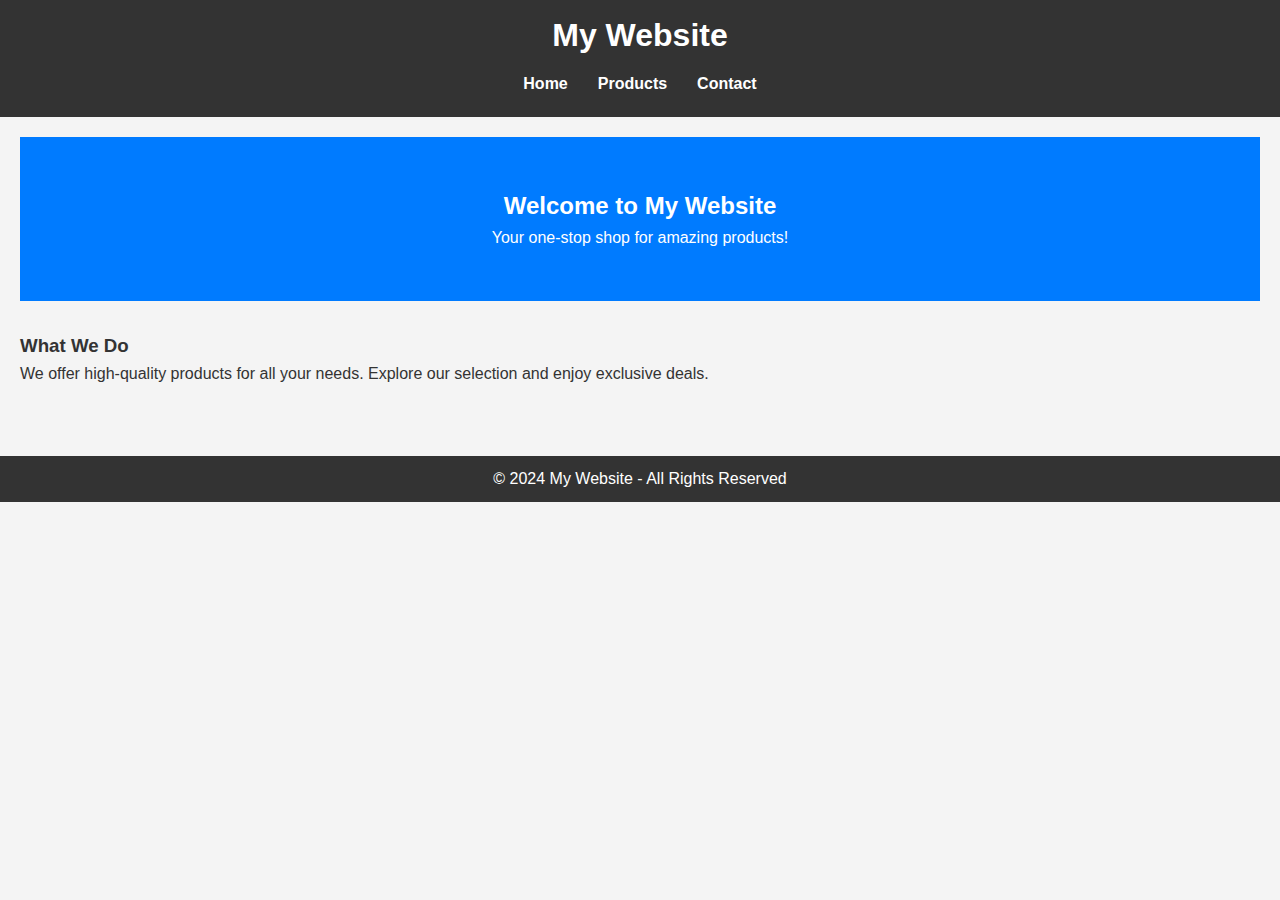
==== src/main/resources/static/index.html @ e5fb6f0f "first commit" ====
<!DOCTYPE html>
<html lang="en">
<head>
    <meta charset="UTF-8">
    <meta name="viewport" content="width=device-width, initial-scale=1.0">
    <title>Home - My Website</title>
    <link rel="stylesheet" href="styles.css">
</head>
<body>
    <header>
        <div class="logo">
            <h1>My Website</h1>
        </div>
        <nav>
            <ul>
                <li><a href="index.html">Home</a></li>
                <li><a href="products.html">Products</a></li>
                <li><a href="contact.html">Contact</a></li>
            </ul>
        </nav>
    </header>

    <main>
        <section class="hero">
            <h2>Welcome to My Website</h2>
            <p>Your one-stop shop for amazing products!</p>
        </section>
        <section class="intro">
            <h3>What We Do</h3>
            <p>We offer high-quality products for all your needs. Explore our selection and enjoy exclusive deals.</p>
        </section>
    </main>

    <footer>
        <p>&copy; 2024 My Website - All Rights Reserved</p>
    </footer>
</body>
</html>
---- src/main/resources/static/styles.css ----
/* General reset */
* {
    margin: 0;
    padding: 0;
    box-sizing: border-box;
}

/* Body and basic layout */
body {
    font-family: Arial, sans-serif;
    line-height: 1.6;
    background-color: #f4f4f4;
    color: #333;
}

header {
    background-color: #333;
    color: white;
    padding: 10px 0;
    text-align: center;
}

header .logo h1 {
    margin: 0;
}

nav ul {
    list-style: none;
    display: flex;
    justify-content: center;
    padding: 10px;
}

nav ul li {
    margin: 0 15px;
}

nav ul li a {
    color: white;
    text-decoration: none;
    font-weight: bold;
}

/* Main sections */
main {
    padding: 20px;
}

.hero {
    background-color: #007bff;
    color: white;
    text-align: center;
    padding: 50px 0;
}

.intro, .contact, .product-list {
    margin-top: 30px;
}

.product-list {
    display: flex;
    justify-content: space-around;
    flex-wrap: wrap;
}

.product {
    background-color: white;
    padding: 20px;
    text-align: center;
    width: 200px;
    margin: 10px;
    border: 1px solid #ddd;
    border-radius: 8px;
}

.product img {
    width: 100%;
    height: auto;
}

.contact form {
    display: flex;
    flex-direction: column;
    gap: 15px;
}

.contact input, .contact textarea {
    padding: 10px;
    border: 1px solid #ddd;
    border-radius: 5px;
}

.contact button {
    background-color: #28a745;
    color: white;
    border: none;
    padding: 10px 20px;
    cursor: pointer;
    border-radius: 5px;
}

.contact button:hover {
    background-color: #218838;
}

/* Footer */
footer {
    text-align: center;
    background-color: #333;
    color: white;
    padding: 10px;
    margin-top: 50px;
}
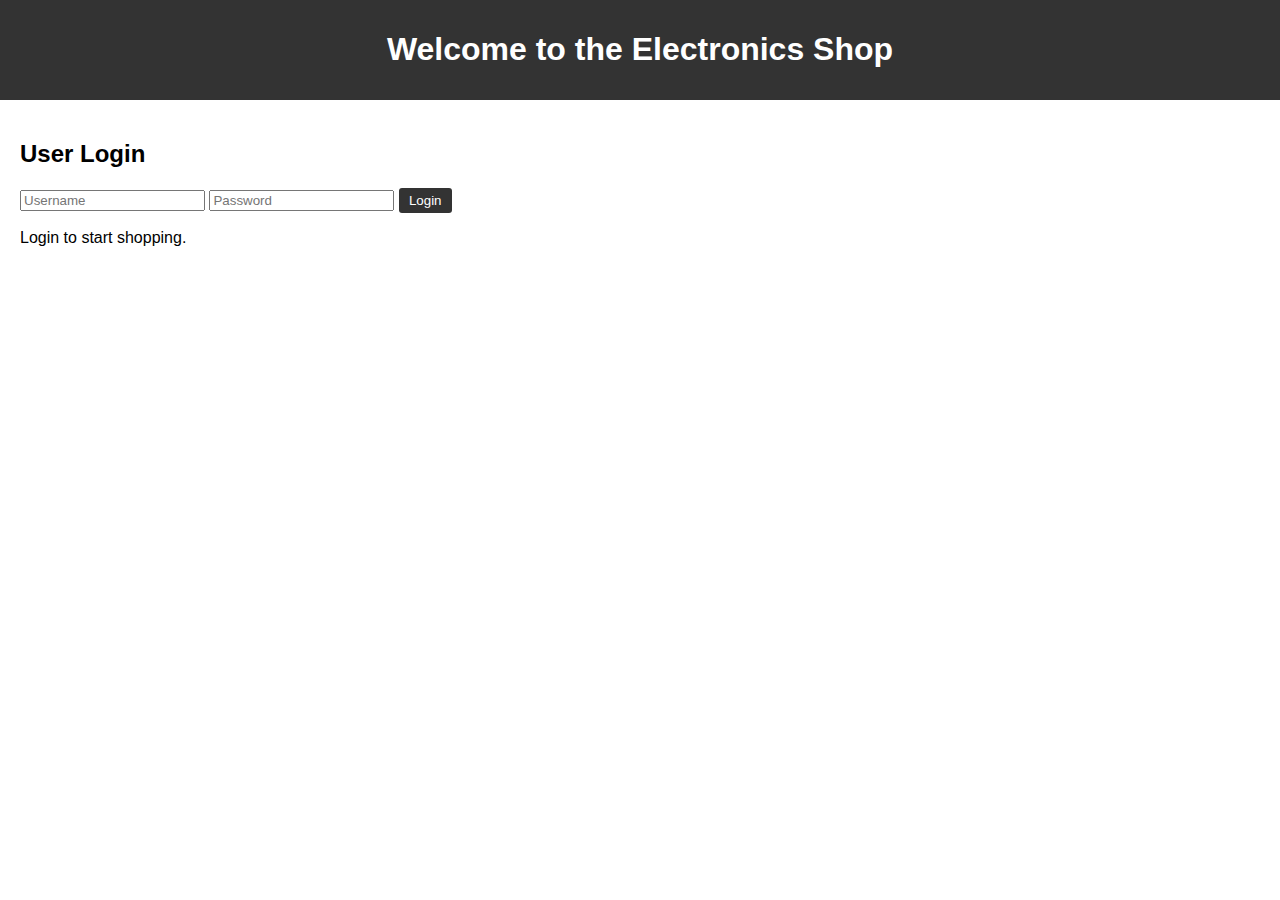
==== commit 9d0a34e9: "changes" ====
--- a/src/main/resources/static/index.html
+++ b/src/main/resources/static/index.html
@@ -3,36 +3,24 @@
 <head>
     <meta charset="UTF-8">
     <meta name="viewport" content="width=device-width, initial-scale=1.0">
-    <title>Home - My Website</title>
+    <title>Login - Electronics Shop</title>
     <link rel="stylesheet" href="styles.css">
 </head>
 <body>
     <header>
-        <div class="logo">
-            <h1>My Website</h1>
-        </div>
-        <nav>
-            <ul>
-                <li><a href="index.html">Home</a></li>
-                <li><a href="products.html">Products</a></li>
-                <li><a href="contact.html">Contact</a></li>
-            </ul>
-        </nav>
+        <h1>Welcome to the Electronics Shop</h1>
     </header>
 
-    <main>
-        <section class="hero">
-            <h2>Welcome to My Website</h2>
-            <p>Your one-stop shop for amazing products!</p>
-        </section>
-        <section class="intro">
-            <h3>What We Do</h3>
-            <p>We offer high-quality products for all your needs. Explore our selection and enjoy exclusive deals.</p>
-        </section>
-    </main>
+    <section id="login">
+        <h2>User Login</h2>
+        <form id="login-form" action="products.html">
+            <input type="text" id="username" placeholder="Username" required>
+            <input type="password" id="password" placeholder="Password" required>
+            <button type="submit">Login</button>
+        </form>
+        <p id="login-note">Login to start shopping.</p>
+    </section>
 
-    <footer>
-        <p>&copy; 2024 My Website - All Rights Reserved</p>
-    </footer>
+    <script src="script.js"></script>
 </body>
 </html>
--- a/src/main/resources/static/styles.css
+++ b/src/main/resources/static/styles.css
@@ -1,113 +1,97 @@
-/* General reset */
-* {
+body {
+    font-family: Arial, sans-serif;
     margin: 0;
     padding: 0;
-    box-sizing: border-box;
-}
-
-/* Body and basic layout */
-body {
-    font-family: Arial, sans-serif;
-    line-height: 1.6;
-    background-color: #f4f4f4;
-    color: #333;
 }
 
 header {
     background-color: #333;
     color: white;
-    padding: 10px 0;
+    padding: 10px 20px;
     text-align: center;
 }
 
-header .logo h1 {
-    margin: 0;
-}
-
 nav ul {
-    list-style: none;
+    list-style-type: none;
     display: flex;
     justify-content: center;
-    padding: 10px;
+    padding: 0;
 }
 
 nav ul li {
     margin: 0 15px;
 }
 
-nav ul li a {
+nav a {
     color: white;
     text-decoration: none;
-    font-weight: bold;
 }
 
-/* Main sections */
-main {
+section {
     padding: 20px;
 }
 
-.hero {
-    background-color: #007bff;
-    color: white;
-    text-align: center;
-    padding: 50px 0;
-}
-
-.intro, .contact, .product-list {
-    margin-top: 30px;
-}
-
-.product-list {
+.product-container {
     display: flex;
-    justify-content: space-around;
     flex-wrap: wrap;
+    gap: 20px;
 }
 
 .product {
+    border: 1px solid #ddd;
+    padding: 10px;
+    border-radius: 5px;
+    text-align: center;
+    width: 200px;
+}
+
+button {
+    padding: 5px 10px;
+    background-color: #333;
+    color: white;
+    border: none;
+    cursor: pointer;
+    border-radius: 3px;
+}
+
+button:hover {
+    background-color: #555;
+}
+
+#cart-items {
+    list-style-type: none;
+    padding: 0;
+}
+
+.modal {
+    position: fixed;
+    top: 0;
+    left: 0;
+    width: 100%;
+    height: 100%;
+    background-color: rgba(0, 0, 0, 0.5);
+    display: flex;
+    justify-content: center;
+    align-items: center;
+    z-index: 1000;
+}
+
+.modal-content {
     background-color: white;
     padding: 20px;
-    text-align: center;
-    width: 200px;
-    margin: 10px;
-    border: 1px solid #ddd;
-    border-radius: 8px;
+    border-radius: 5px;
+    width: 400px;
+    position: relative;
 }
 
-.product img {
-    width: 100%;
-    height: auto;
+.close {
+    position: absolute;
+    top: 10px;
+    right: 10px;
+    font-size: 20px;
+    cursor: pointer;
 }
 
-.contact form {
-    display: flex;
-    flex-direction: column;
-    gap: 15px;
+.hidden {
+    display: none;
 }
-
-.contact input, .contact textarea {
-    padding: 10px;
-    border: 1px solid #ddd;
-    border-radius: 5px;
-}
-
-.contact button {
-    background-color: #28a745;
-    color: white;
-    border: none;
-    padding: 10px 20px;
-    cursor: pointer;
-    border-radius: 5px;
-}
-
-.contact button:hover {
-    background-color: #218838;
-}
-
-/* Footer */
-footer {
-    text-align: center;
-    background-color: #333;
-    color: white;
-    padding: 10px;
-    margin-top: 50px;
-}
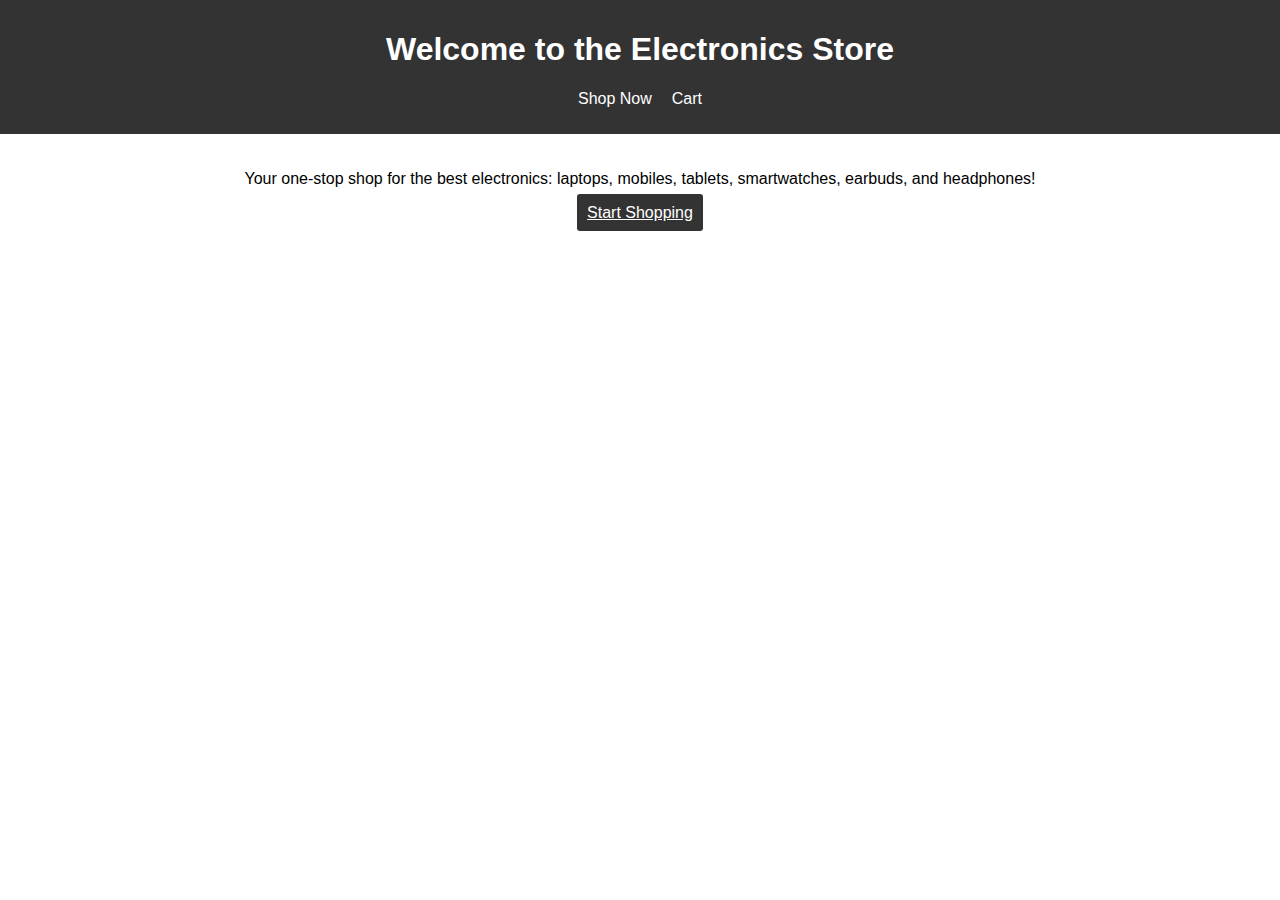
==== commit a66cbace: "changes" ====
--- a/src/main/resources/static/index.html
+++ b/src/main/resources/static/index.html
@@ -3,24 +3,23 @@
 <head>
     <meta charset="UTF-8">
     <meta name="viewport" content="width=device-width, initial-scale=1.0">
-    <title>Login - Electronics Shop</title>
+    <title>Electronics Store</title>
     <link rel="stylesheet" href="styles.css">
 </head>
 <body>
     <header>
-        <h1>Welcome to the Electronics Shop</h1>
+        <h1>Welcome to the Electronics Store</h1>
+        <nav>
+            <ul>
+                <li><a href="products.html">Shop Now</a></li>
+                <li><a href="cart.html">Cart</a></li>
+            </ul>
+        </nav>
     </header>
-
-    <section id="login">
-        <h2>User Login</h2>
-        <form id="login-form" action="products.html">
-            <input type="text" id="username" placeholder="Username" required>
-            <input type="password" id="password" placeholder="Password" required>
-            <button type="submit">Login</button>
-        </form>
-        <p id="login-note">Login to start shopping.</p>
+    <section>
+        <p>Your one-stop shop for the best electronics: laptops, mobiles, tablets, smartwatches, earbuds, and headphones!</p>
+        <a href="products.html" class="btn">Start Shopping</a>
     </section>
-
     <script src="script.js"></script>
 </body>
 </html>
--- a/src/main/resources/static/styles.css
+++ b/src/main/resources/static/styles.css
@@ -7,19 +7,20 @@
 header {
     background-color: #333;
     color: white;
-    padding: 10px 20px;
+    padding: 10px;
     text-align: center;
 }
 
 nav ul {
     list-style-type: none;
+    padding: 0;
     display: flex;
     justify-content: center;
-    padding: 0;
+    gap: 20px;
 }
 
 nav ul li {
-    margin: 0 15px;
+    display: inline;
 }
 
 nav a {
@@ -29,12 +30,14 @@
 
 section {
     padding: 20px;
+    text-align: center;
 }
 
-.product-container {
-    display: flex;
-    flex-wrap: wrap;
+.product-grid {
+    display: grid;
+    grid-template-columns: repeat(auto-fill, minmax(200px, 1fr));
     gap: 20px;
+    margin: 20px;
 }
 
 .product {
@@ -42,19 +45,18 @@
     padding: 10px;
     border-radius: 5px;
     text-align: center;
-    width: 200px;
 }
 
-button {
-    padding: 5px 10px;
+.btn {
     background-color: #333;
     color: white;
+    padding: 10px;
     border: none;
     cursor: pointer;
     border-radius: 3px;
 }
 
-button:hover {
+.btn:hover {
     background-color: #555;
 }
 
@@ -63,35 +65,18 @@
     padding: 0;
 }
 
-.modal {
-    position: fixed;
-    top: 0;
-    left: 0;
-    width: 100%;
-    height: 100%;
-    background-color: rgba(0, 0, 0, 0.5);
-    display: flex;
-    justify-content: center;
-    align-items: center;
-    z-index: 1000;
+#checkout-form {
+    width: 300px;
+    margin: 0 auto;
 }
 
-.modal-content {
-    background-color: white;
-    padding: 20px;
-    border-radius: 5px;
-    width: 400px;
-    position: relative;
+input, select {
+    width: 100%;
+    padding: 8px;
+    margin: 10px 0;
 }
 
-.close {
-    position: absolute;
-    top: 10px;
-    right: 10px;
-    font-size: 20px;
-    cursor: pointer;
+button[type="submit"] {
+    background-color: green;
+    color: white;
 }
-
-.hidden {
-    display: none;
-}
